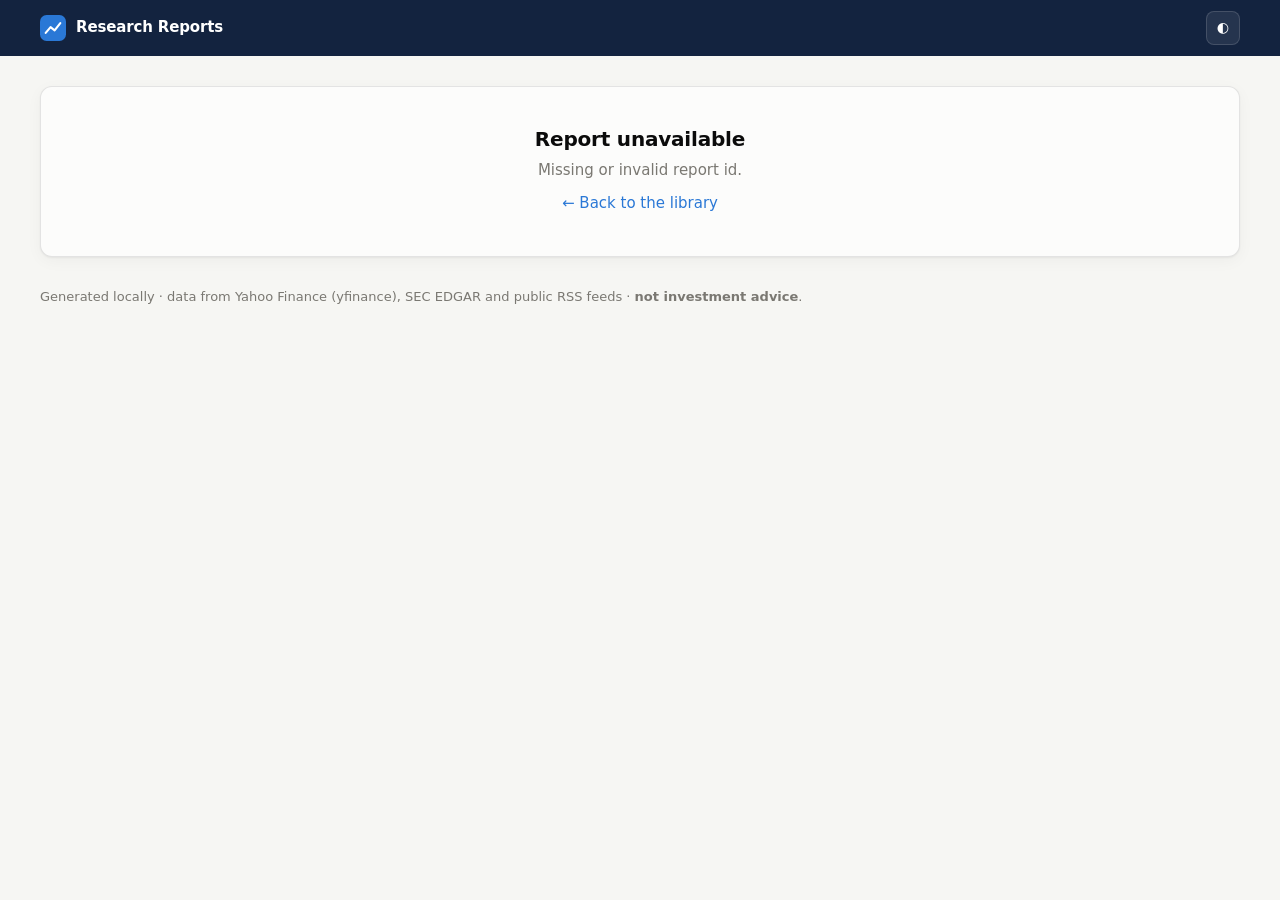
==== site/report.html @ cf2ef31a "TickerBrief: automated equity research with n8n, Python analytics and a local LLM" ====
<!doctype html>
<html lang="en">
<head>
  <meta charset="utf-8">
  <meta name="viewport" content="width=device-width, initial-scale=1">
  <title>Research Report</title>
  <link rel="icon" href="assets/favicon.svg" type="image/svg+xml">
  <link rel="stylesheet" href="assets/styles.css">
  <script src="assets/common.js"></script>
  <script src="assets/vendor/echarts.min.js"></script>
</head>
<body>
  <header class="topbar">
    <div class="wrap">
      <a class="brand" href="index.html">
        <svg width="26" height="26" viewBox="0 0 32 32" aria-hidden="true"><rect width="32" height="32" rx="8" fill="#2a78d6"/><path d="M7 22l6-7 5 4 7-9" fill="none" stroke="#fff" stroke-width="2.6" stroke-linecap="round" stroke-linejoin="round"/></svg>
        Research Reports
      </a>
      <span class="spacer"></span>
      <a class="icon-btn" id="pdf-btn" href="#" target="_blank" rel="noopener" style="display:none">⤓ PDF</a>
      <button class="icon-btn" data-theme-toggle title="Toggle light / dark" aria-label="Toggle light or dark theme">◐</button>
    </div>
  </header>
  <div id="app">
    <div class="wrap" style="padding-top:30px"><div class="card pad"><div class="skeleton"></div><div class="skeleton"></div><div class="skeleton" style="width:50%"></div></div></div>
  </div>
  <footer class="site"><div class="wrap">Generated locally · data from Yahoo Finance (yfinance), SEC EDGAR and public RSS feeds · <b>not investment advice</b>.</div></footer>
  <script src="assets/report.js"></script>
</body>
</html>
---- site/assets/styles.css ----
/* Research Reports — local static site. Tokens follow a validated, CVD-checked chart palette. */
:root {
  color-scheme: light;
  --page: #f6f6f3;
  --surface: #fcfcfb;
  --surface-2: #f0efec;
  --ink: #0b0b0b;
  --ink-2: #52514e;
  --muted: #7a7872;
  --grid: #e1e0d9;
  --axis: #c3c2b7;
  --border: rgba(11, 11, 11, 0.10);
  --brand: #13233f;
  --brand-ink: #ffffff;
  --accent: #2a78d6;
  --accent-soft: #e6f0fb;
  --good: #006300;
  --bad: #b42323;
  --up: #1baf7a;
  --down: #e34948;
  --s1: #2a78d6; --s2: #eb6834; --s3: #1baf7a; --s4: #eda100;
  --s5: #e87ba4; --s6: #008300; --s7: #4a3aa7; --s8: #e34948;
  --chip-pos-bg: #d7f2e5; --chip-pos-ink: #0b5d3f;
  --chip-neu-bg: #ecebe6; --chip-neu-ink: #3d3c39;
  --chip-neg-bg: #fde0dd; --chip-neg-ink: #8a1f1e;
  --shadow: 0 1px 2px rgba(11, 11, 11, .05), 0 4px 16px rgba(11, 11, 11, .04);
  --radius: 12px;
  --font: system-ui, -apple-system, "Segoe UI", Roboto, "Helvetica Neue", Arial, sans-serif;
  --mono: ui-monospace, "Cascadia Mono", "SFMono-Regular", Menlo, Consolas, monospace;
}
@media (prefers-color-scheme: dark) {
  :root:not([data-theme="light"]) {
    color-scheme: dark;
    --page: #0d0d0d; --surface: #1a1a19; --surface-2: #232321; --ink: #ffffff; --ink-2: #c3c2b7; --muted: #9a988f;
    --grid: #2c2c2a; --axis: #45453f; --border: rgba(255, 255, 255, 0.10); --brand: #111c30; --accent: #3987e5;
    --accent-soft: #1b2a40; --good: #3fcf6a; --bad: #ff8a80; --up: #199e70; --down: #e66767;
    --s1: #3987e5; --s2: #d95926; --s3: #199e70; --s4: #c98500; --s5: #d55181; --s6: #008300; --s7: #9085e9; --s8: #e66767;
    --chip-pos-bg: #123b2b; --chip-pos-ink: #8ee6be; --chip-neu-bg: #2c2c2a; --chip-neu-ink: #d8d6cc;
    --chip-neg-bg: #4a1d1b; --chip-neg-ink: #ffb4ad; --shadow: none;
  }
}
:root[data-theme="dark"] {
  color-scheme: dark;
  --page: #0d0d0d; --surface: #1a1a19; --surface-2: #232321; --ink: #ffffff; --ink-2: #c3c2b7; --muted: #9a988f;
  --grid: #2c2c2a; --axis: #45453f; --border: rgba(255, 255, 255, 0.10); --brand: #111c30; --accent: #3987e5;
  --accent-soft: #1b2a40; --good: #3fcf6a; --bad: #ff8a80; --up: #199e70; --down: #e66767;
  --s1: #3987e5; --s2: #d95926; --s3: #199e70; --s4: #c98500; --s5: #d55181; --s6: #008300; --s7: #9085e9; --s8: #e66767;
  --chip-pos-bg: #123b2b; --chip-pos-ink: #8ee6be; --chip-neu-bg: #2c2c2a; --chip-neu-ink: #d8d6cc;
  --chip-neg-bg: #4a1d1b; --chip-neg-ink: #ffb4ad; --shadow: none;
}

* { box-sizing: border-box; }
html { scroll-behavior: smooth; scroll-padding-top: 120px; }
body { margin: 0; background: var(--page); color: var(--ink); font: 15px/1.55 var(--font); -webkit-font-smoothing: antialiased; }
a { color: var(--accent); text-decoration: none; }
a:hover { text-decoration: underline; }
h1, h2, h3 { line-height: 1.2; margin: 0; letter-spacing: -0.01em; }
h2 { font-size: 20px; }
h3 { font-size: 13px; text-transform: uppercase; letter-spacing: .06em; color: var(--ink-2); font-weight: 600; }
p { margin: 0 0 10px; }
.num, table td, .kpi .v { font-variant-numeric: tabular-nums; }
.muted { color: var(--muted); }
.small { font-size: 13px; }
.wrap { max-width: 1240px; margin: 0 auto; padding: 0 20px; }
button, input, select { font: inherit; color: inherit; }
.sr-only { position: absolute; width: 1px; height: 1px; overflow: hidden; clip: rect(0 0 0 0); }

/* ---------- top bar ---------- */
.topbar { background: var(--brand); color: var(--brand-ink); }
.topbar .wrap { display: flex; align-items: center; gap: 14px; min-height: 56px; }
.brand { display: flex; align-items: center; gap: 10px; color: #fff; font-weight: 650; letter-spacing: -.01em; }
.brand:hover { text-decoration: none; }
.brand svg { flex: none; }
.topbar .spacer { flex: 1; }
.topbar a.link { color: #c9d4e8; font-size: 14px; }
.icon-btn { background: rgba(255, 255, 255, .08); border: 1px solid rgba(255, 255, 255, .14); color: #fff; border-radius: 8px;
  height: 34px; min-width: 34px; padding: 0 10px; white-space: nowrap; display: inline-flex; align-items: center; justify-content: center; gap: 6px; cursor: pointer; font-size: 14px; }
.icon-btn:hover { background: rgba(255, 255, 255, .16); text-decoration: none; }

/* ---------- cards & layout ---------- */
.card { background: var(--surface); border: 1px solid var(--border); border-radius: var(--radius); box-shadow: var(--shadow); }
.card.pad { padding: 20px; }
.grid { display: grid; gap: 16px; }
.g2 { grid-template-columns: repeat(2, minmax(0, 1fr)); }
.g3 { grid-template-columns: repeat(3, minmax(0, 1fr)); }
.g-2-1 { grid-template-columns: minmax(0, 2fr) minmax(0, 1fr); }
@media (max-width: 900px) { .g2, .g3, .g-2-1 { grid-template-columns: minmax(0, 1fr); } }
.section { margin: 28px 0; }
.section-head { display: flex; align-items: baseline; justify-content: space-between; gap: 12px; margin-bottom: 12px; flex-wrap: wrap; }
.card-title { display: flex; justify-content: space-between; align-items: center; gap: 10px; margin-bottom: 10px; flex-wrap: wrap; }
.card-title h3 { margin: 0; }

/* ---------- chips ---------- */
.chip { display: inline-flex; align-items: center; gap: 6px; padding: 3px 10px; border-radius: 999px; font-size: 12.5px; font-weight: 600; white-space: nowrap; }
.chip.pos { background: var(--chip-pos-bg); color: var(--chip-pos-ink); }
.chip.neu { background: var(--chip-neu-bg); color: var(--chip-neu-ink); }
.chip.neg { background: var(--chip-neg-bg); color: var(--chip-neg-ink); }
.chip.ghost { background: transparent; border: 1px solid var(--border); color: var(--ink-2); font-weight: 500; }
.chip.dark { background: rgba(255, 255, 255, .12); color: #fff; }
.dot { width: 8px; height: 8px; border-radius: 50%; display: inline-block; flex: none; }
.dot.bullish, .dot.positive { background: var(--up); }
.dot.bearish, .dot.negative { background: var(--down); }
.dot.neutral { background: var(--axis); }
.up { color: var(--good); } .down { color: var(--bad); }

/* ---------- index: hero & generator ---------- */
.hero { background: var(--brand); color: #fff; padding: 28px 0 70px; }
.hero h1 { font-size: 30px; }
.hero p { color: #c9d4e8; max-width: 640px; margin-top: 6px; }
.gen { margin-top: -48px; padding: 18px 20px; }
.gen form { display: flex; gap: 10px; flex-wrap: wrap; align-items: flex-end; }
.field { display: flex; flex-direction: column; gap: 4px; }
.field label { font-size: 12px; color: var(--ink-2); font-weight: 600; text-transform: uppercase; letter-spacing: .05em; }
.input { height: 42px; border: 1px solid var(--axis); background: var(--surface); border-radius: 9px; padding: 0 12px; min-width: 0; }
.input:focus { outline: 2px solid var(--accent); outline-offset: 1px; border-color: transparent; }
.btn { height: 42px; border-radius: 9px; border: 0; background: var(--accent); color: #fff; padding: 0 18px; font-weight: 600; cursor: pointer; display: inline-flex; align-items: center; gap: 8px; }
.btn:disabled { opacity: .6; cursor: progress; }
.btn.secondary { background: var(--surface-2); color: var(--ink); border: 1px solid var(--border); }
.gen-status { margin-top: 12px; font-size: 14px; display: none; align-items: center; gap: 10px; }
.gen-status.show { display: flex; }
.spinner { width: 16px; height: 16px; border: 2px solid var(--grid); border-top-color: var(--accent); border-radius: 50%; animation: spin 0.9s linear infinite; }
@keyframes spin { to { transform: rotate(360deg); } }
.steps { display: flex; gap: 6px; flex-wrap: wrap; }
.steps span { font-size: 12px; padding: 2px 8px; border-radius: 6px; background: var(--surface-2); color: var(--muted); }
.steps span.on { background: var(--accent-soft); color: var(--accent); font-weight: 600; }

/* ---------- index: library ---------- */
.toolbar { display: flex; gap: 10px; flex-wrap: wrap; align-items: center; }
.seg { display: inline-flex; border: 1px solid var(--border); border-radius: 9px; overflow: hidden; background: var(--surface); }
.seg button { border: 0; background: transparent; padding: 7px 12px; cursor: pointer; font-size: 13.5px; color: var(--ink-2); }
.seg button[aria-pressed="true"] { background: var(--accent-soft); color: var(--accent); font-weight: 600; }
.reports { display: grid; grid-template-columns: repeat(auto-fill, minmax(290px, 1fr)); gap: 16px; }
.rcard { display: flex; flex-direction: column; gap: 10px; padding: 16px; color: inherit; transition: transform .12s ease, border-color .12s ease; }
.rcard:hover { text-decoration: none; transform: translateY(-2px); border-color: var(--accent); }
.rcard .top { display: flex; justify-content: space-between; align-items: flex-start; gap: 10px; }
.rcard .tk { font-size: 20px; font-weight: 700; letter-spacing: -.01em; }
.rcard .nm { color: var(--ink-2); font-size: 13.5px; white-space: nowrap; overflow: hidden; text-overflow: ellipsis; max-width: 190px; }
.rcard .px { text-align: right; }
.rcard .px .p { font-weight: 650; }
.rcard .hl { font-size: 14px; line-height: 1.4; min-height: 39px; display: -webkit-box; -webkit-line-clamp: 2; -webkit-box-orient: vertical; overflow: hidden; }
.rcard .foot { display: flex; justify-content: space-between; align-items: center; gap: 8px; font-size: 12.5px; color: var(--muted); }
.spark { width: 100%; height: 44px; display: block; }
.empty { text-align: center; padding: 48px 20px; color: var(--muted); }
.badge-sample { font-size: 11px; text-transform: uppercase; letter-spacing: .06em; color: var(--muted); border: 1px solid var(--border); border-radius: 5px; padding: 1px 6px; }

/* ---------- report: header ---------- */
.rhead { background: var(--brand); color: #fff; padding: 24px 0 22px; }
.rhead .row { display: flex; justify-content: space-between; gap: 20px; flex-wrap: wrap; align-items: flex-end; }
.rhead .eyebrow { color: #9fb0cc; font-size: 12.5px; text-transform: uppercase; letter-spacing: .08em; }
.rhead h1 { font-size: 30px; margin-top: 4px; }
.rhead .sub { color: #c9d4e8; margin-top: 4px; font-size: 14px; }
.rhead .price { font-size: 30px; font-weight: 700; text-align: right; }
.rhead .chg { font-size: 15px; font-weight: 600; }
.rhead .chg.up { color: #7ee2b8; } .rhead .chg.down { color: #ff9d9c; }
.rhead .chips { display: flex; gap: 8px; flex-wrap: wrap; margin-top: 12px; }
.subnav { position: sticky; top: 0; z-index: 20; background: color-mix(in srgb, var(--page) 88%, transparent); backdrop-filter: blur(8px); border-bottom: 1px solid var(--border); }
.subnav .wrap { display: flex; gap: 4px; overflow-x: auto; padding-top: 8px; padding-bottom: 8px; align-items: center; }
.subnav a { color: var(--ink-2); padding: 6px 11px; border-radius: 8px; font-size: 14px; white-space: nowrap; }
.subnav a:hover, .subnav a.active { background: var(--accent-soft); color: var(--accent); text-decoration: none; }
.subnav .tk { font-weight: 700; color: var(--ink); margin-right: 8px; display: none; }
.subnav.stuck .tk { display: inline; }
.subnav .spacer { flex: 1; }

/* ---------- report: content ---------- */
.headline { font-size: 22px; font-weight: 650; line-height: 1.3; margin-bottom: 8px; letter-spacing: -.01em; }
.lead { font-size: 16px; color: var(--ink); }
.kpis { display: grid; grid-template-columns: repeat(6, minmax(0, 1fr)); }
.kpis .kpi { padding: 14px 16px; border-right: 1px solid var(--border); }
.kpis .kpi:last-child { border-right: 0; }
@media (max-width: 900px) { .kpis { grid-template-columns: repeat(3, minmax(0, 1fr)); } .kpis .kpi:nth-child(3n) { border-right: 0; } .kpis .kpi:nth-child(-n+3) { border-bottom: 1px solid var(--border); } }
.kpi .l { font-size: 12px; text-transform: uppercase; letter-spacing: .05em; color: var(--muted); }
.kpi .v { font-size: 22px; font-weight: 650; margin-top: 2px; }
.kpi .d { font-size: 12.5px; color: var(--muted); }
ul.clean { margin: 0; padding-left: 18px; }
ul.clean li { margin: 0 0 6px; }
.bull h3 { color: var(--good); } .bear h3 { color: var(--bad); }
.chart { width: 100%; height: 320px; }
.chart.tall { height: 470px; }
.chart.short { height: 190px; }
.chart.mid { height: 260px; }
.caption { font-size: 12.5px; color: var(--muted); margin-top: 6px; }
.range { margin: 14px 0 4px; }
.range .bar { position: relative; height: 8px; border-radius: 4px; background: var(--surface-2); margin: 22px 0 22px; }
.range .fill { position: absolute; top: 0; bottom: 0; border-radius: 4px; background: var(--accent-soft); }
.range .mark { position: absolute; top: -6px; width: 2px; height: 20px; background: var(--ink); }
.range .mark span { position: absolute; top: -18px; transform: translateX(-50%); font-size: 12px; white-space: nowrap; font-weight: 600; }
.range .tgt { position: absolute; top: -3px; width: 14px; height: 14px; border-radius: 50%; background: var(--surface); border: 2px solid var(--s2); transform: translateX(-7px); }
.range .ends { display: flex; justify-content: space-between; font-size: 12px; color: var(--muted); }
.sc-row { display: grid; grid-template-columns: 130px 1fr 34px; gap: 10px; align-items: center; margin: 9px 0; font-size: 14px; }
.sc-track { height: 8px; border-radius: 4px; background: var(--surface-2); position: relative; overflow: hidden; }
.sc-fill { position: absolute; left: 0; top: 0; bottom: 0; border-radius: 4px; background: var(--s1); }
.sc-row .val { text-align: right; font-weight: 650; font-variant-numeric: tabular-nums; }
.sc-row .lbl { color: var(--ink-2); }
table.data { width: 100%; border-collapse: collapse; font-size: 14px; }
table.data th { text-align: right; font-weight: 600; font-size: 12px; text-transform: uppercase; letter-spacing: .04em; color: var(--muted); padding: 8px 10px; border-bottom: 1px solid var(--axis); white-space: nowrap; }
table.data td { text-align: right; padding: 8px 10px; border-bottom: 1px solid var(--grid); white-space: nowrap; }
table.data th:first-child, table.data td:first-child { text-align: left; }
table.data td.l, table.data th.l { text-align: left; white-space: normal; }
table.data tr.subject td { background: var(--accent-soft); font-weight: 650; }
table.data tr.median td { color: var(--ink-2); font-style: italic; }
table.data tr:hover td { background: var(--surface-2); }
table.data tr.subject:hover td { background: var(--accent-soft); }
.table-scroll { overflow-x: auto; }
.kv { display: grid; grid-template-columns: 1fr auto; gap: 0; font-size: 14px; }
.kv div { padding: 7px 0; border-bottom: 1px solid var(--grid); }
.kv div:nth-child(odd) { color: var(--ink-2); }
.kv div:nth-child(even) { text-align: right; font-weight: 600; font-variant-numeric: tabular-nums; }
.signal { display: flex; gap: 10px; align-items: flex-start; padding: 9px 0; border-bottom: 1px solid var(--grid); font-size: 14px; }
.signal .dot { margin-top: 7px; }
.signal b { display: block; font-weight: 600; }
.signal span.note { color: var(--ink-2); }
.news { display: flex; flex-direction: column; }
.news-item { display: grid; grid-template-columns: 58px 1fr; gap: 12px; padding: 12px 0; border-bottom: 1px solid var(--grid); }
.score-pill { font-size: 12px; font-weight: 700; text-align: center; border-radius: 6px; padding: 3px 0; font-variant-numeric: tabular-nums; height: fit-content; }
.news-item .t { font-weight: 550; line-height: 1.35; color: var(--ink); }
.news-item .m { font-size: 12.5px; color: var(--muted); margin-top: 3px; }
.news-item .s { font-size: 13.5px; color: var(--ink-2); margin-top: 4px; }
.prov { display: flex; flex-wrap: wrap; gap: 6px; }
.prov span { font-size: 12px; font-family: var(--mono); padding: 2px 7px; border-radius: 5px; background: var(--surface-2); color: var(--ink-2); }
.prov span.llm { background: var(--accent-soft); color: var(--accent); }
.legend-inline { display: flex; gap: 14px; flex-wrap: wrap; font-size: 12.5px; color: var(--ink-2); }
.legend-inline i { display: inline-block; width: 12px; height: 3px; border-radius: 2px; vertical-align: middle; margin-right: 5px; }
.notice { border-left: 3px solid var(--s4); background: var(--surface-2); padding: 10px 14px; border-radius: 6px; font-size: 13.5px; color: var(--ink-2); }
.disclaimer { font-size: 13px; color: var(--muted); }
footer.site { padding: 30px 0 50px; color: var(--muted); font-size: 13px; }
.error-box { padding: 40px; text-align: center; }
.skeleton { height: 16px; border-radius: 6px; background: linear-gradient(90deg, var(--surface-2), var(--grid), var(--surface-2)); background-size: 200% 100%; animation: sh 1.2s infinite; margin: 8px 0; }
@keyframes sh { to { background-position: -200% 0; } }
@media print {
  .subnav, .topbar, .icon-btn, footer.site { display: none !important; }
  body { background: #fff; }
  .card { box-shadow: none; break-inside: avoid; }
}
@media (max-width: 600px) {
  .rhead .price, .rhead .chg { text-align: left !important; }
  .rhead h1, .hero h1 { font-size: 24px; }
  .wrap { padding: 0 16px; }
}
.range .mark span { left: 1px; }
.range .mark.edge-l span { transform: none; left: -2px; }
.range .mark.edge-r span { transform: translateX(-100%); }
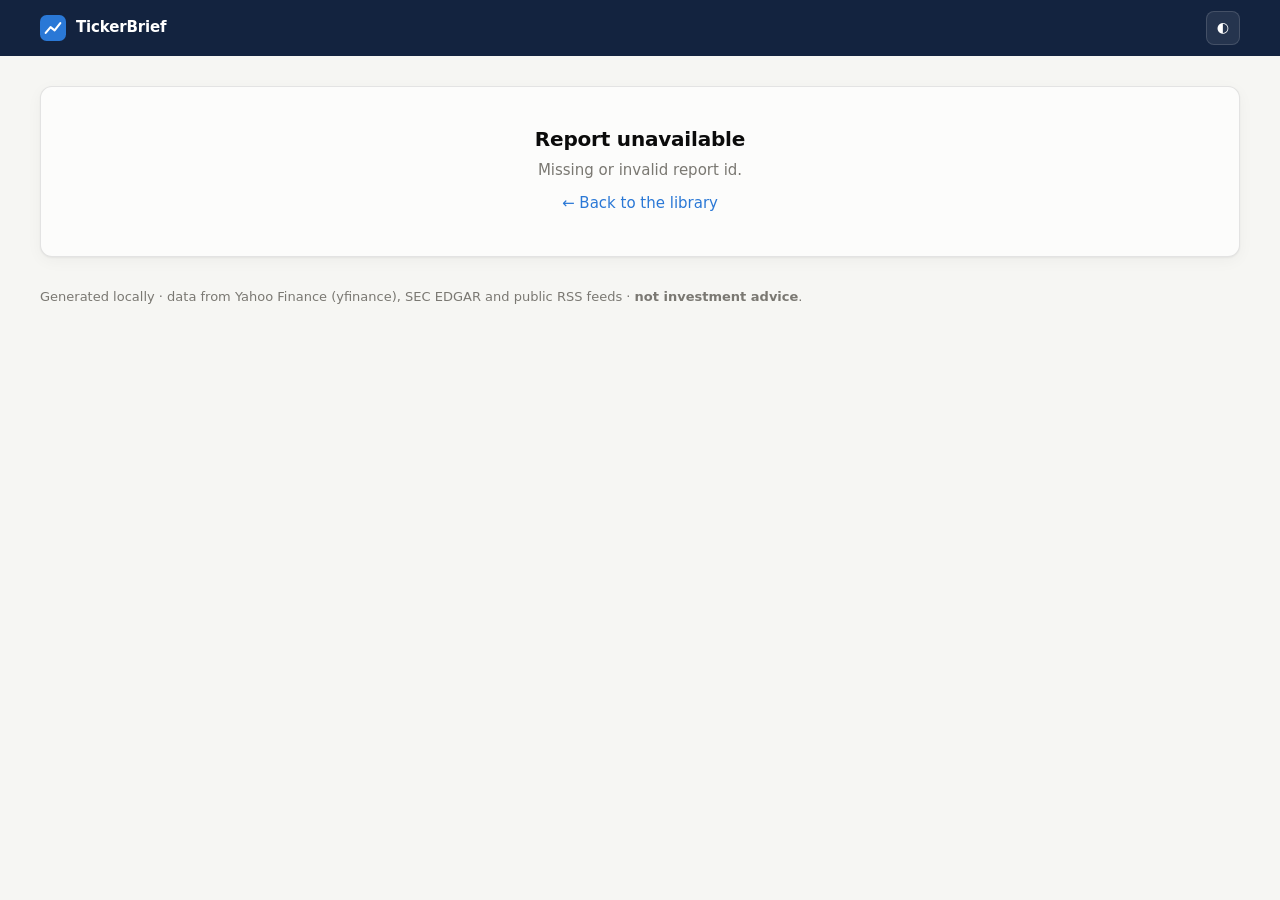
==== commit afcd2b11: "Rename SEC_USER_AGENT to SEC_CONTACT and apply TickerBrief branding" ====
--- a/site/report.html
+++ b/site/report.html
@@ -3,7 +3,7 @@
 <head>
   <meta charset="utf-8">
   <meta name="viewport" content="width=device-width, initial-scale=1">
-  <title>Research Report</title>
+  <title>TickerBrief report</title>
   <link rel="icon" href="assets/favicon.svg" type="image/svg+xml">
   <link rel="stylesheet" href="assets/styles.css">
   <script src="assets/common.js"></script>
@@ -14,7 +14,7 @@
     <div class="wrap">
       <a class="brand" href="index.html">
         <svg width="26" height="26" viewBox="0 0 32 32" aria-hidden="true"><rect width="32" height="32" rx="8" fill="#2a78d6"/><path d="M7 22l6-7 5 4 7-9" fill="none" stroke="#fff" stroke-width="2.6" stroke-linecap="round" stroke-linejoin="round"/></svg>
-        Research Reports
+        TickerBrief
       </a>
       <span class="spacer"></span>
       <a class="icon-btn" id="pdf-btn" href="#" target="_blank" rel="noopener" style="display:none">⤓ PDF</a>
--- a/site/assets/styles.css
+++ b/site/assets/styles.css
@@ -1,4 +1,4 @@
-/* Research Reports — local static site. Tokens follow a validated, CVD-checked chart palette. */
+/* TickerBrief — local report site. Tokens follow a validated, CVD-checked chart palette. */
 :root {
   color-scheme: light;
   --page: #f6f6f3;
